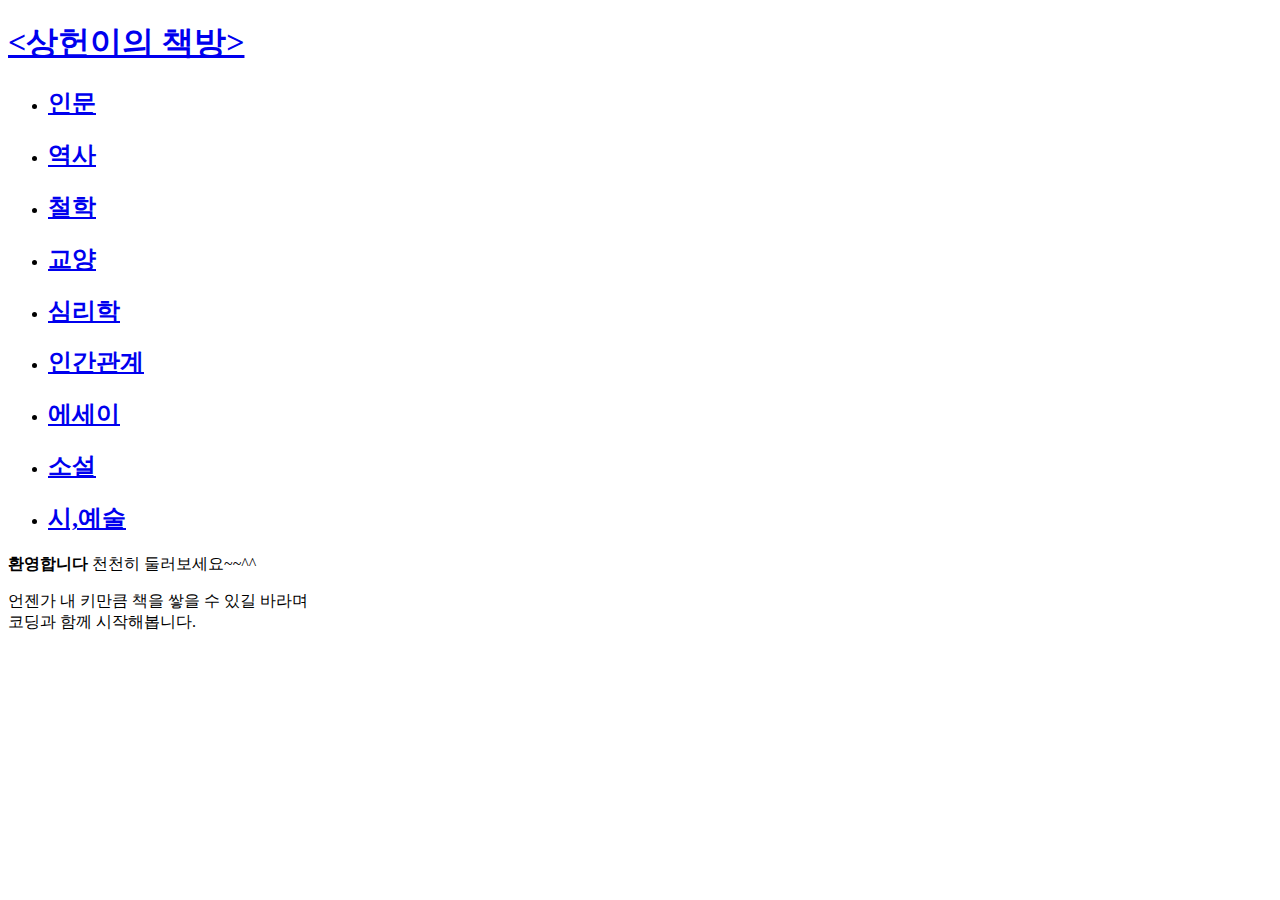
==== essay.html @ d7b2ba4a "링크로 엮은 처음단계" ====
<!doctype html>
<html>
<head>
  <title> 상헌's Library-에세이  </title>
  <meta charset ="utf-8">
  <h1> <a href ="index.html"> <상헌이의 책방> </a> </h1>
  <ul>
    <li> <h2> <a href ="humanities.html"> 인문 </a> </h2> </li>
    <li> <h2> <a href ="history.html"> 역사 </a> </h2> </li>
    <li> <h2> <a href ="philosophy.html"> 철학 </a> </h2> </li>
    <li> <h2> <a href ="the liberal arts.html"> 교양 </a> </h2> </li>
    <li> <h2> <a href ="psychology.html"> 심리학 </a> </h2> </li>
    <li> <h2> <a href ="personal relation.html"> 인간관계 </a> </h2> </li>
    <li> <h2> <a href ="essay.html"> 에세이 </a> </h2> </li>
    <li> <h2> <a href ="novel.html"> 소설 </a> </h2> </li>
    <li> <h2> <a href ="poem,art.html"> 시,예술 </a> </h2> </li>
  </ul>

</head>

<body>
  <p><strong>환영합니다</strong> 천천히 둘러보세요~~^^</p>
  <p>언젠가 내 키만큼 책을 쌓을 수 있길 바라며<br>
  코딩과 함께 시작해봅니다.</p>

</body>
</html>
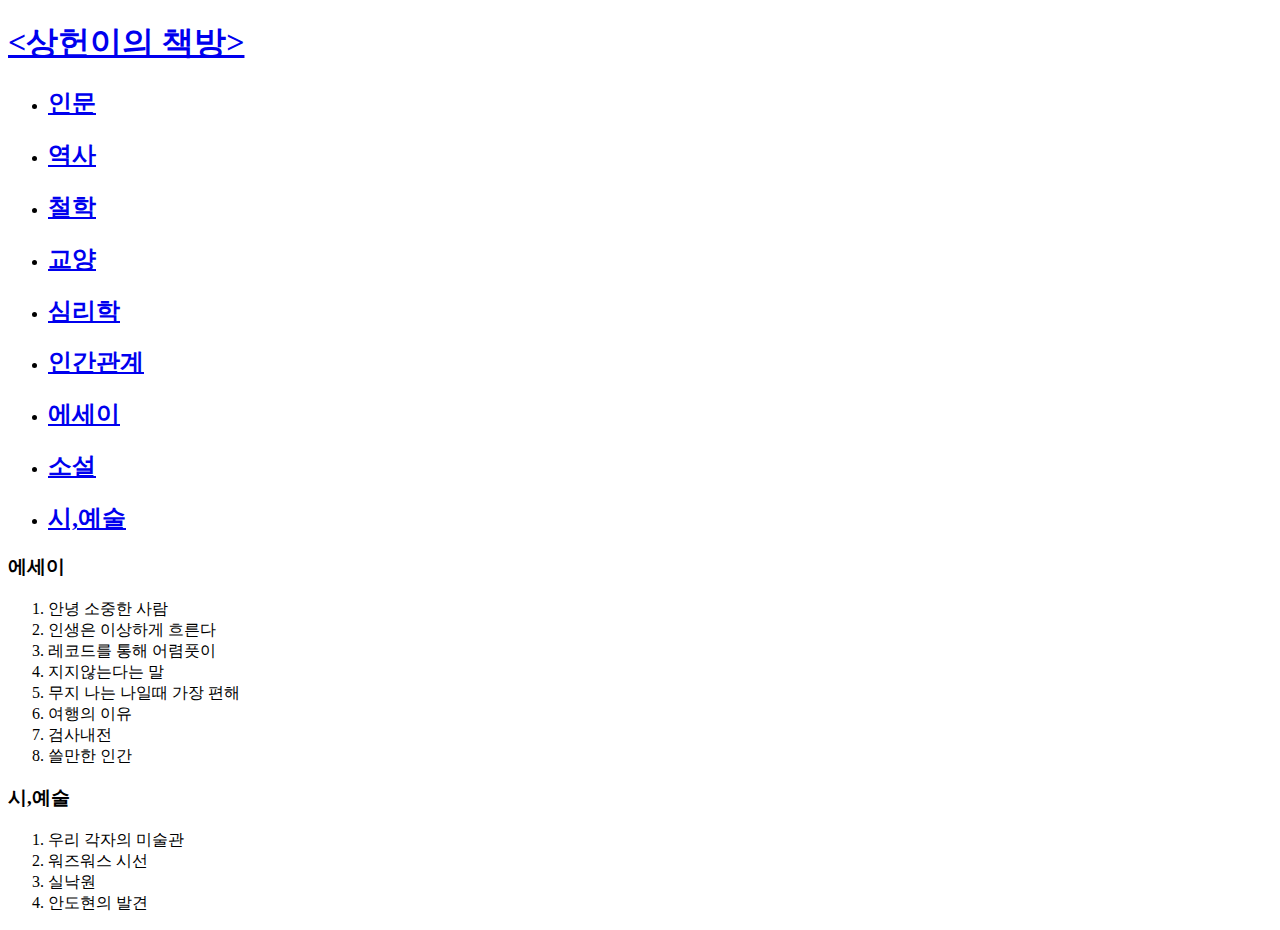
==== commit 9823353b: "Add files via upload" ====
--- a/essay.html
+++ b/essay.html
@@ -19,9 +19,23 @@
 </head>
 
 <body>
-  <p><strong>환영합니다</strong> 천천히 둘러보세요~~^^</p>
-  <p>언젠가 내 키만큼 책을 쌓을 수 있길 바라며<br>
-  코딩과 함께 시작해봅니다.</p>
-
+  <p> <h3> 에세이 </h3> 
+  <ol>
+    <li>안녕 소중한 사람</li>
+    <li>인생은 이상하게 흐른다</li>
+    <li>레코드를 통해 어렴풋이</li>
+    <li>지지않는다는 말</li>
+    <li>무지 나는 나일때 가장 편해</li>
+    <li>여행의 이유</li>
+    <li>검사내전</li>
+    <li>쓸만한 인간</li>
+  </ol> </p>
+  <p> <li><h3> 시,예술 </h3> </li>
+  <ol>
+    <li>우리 각자의 미술관</li>
+    <li>워즈워스 시선</li>
+    <li>실낙원</li>
+    <li>안도현의 발견</li>
+  </ol> </p>
 </body>
 </html>
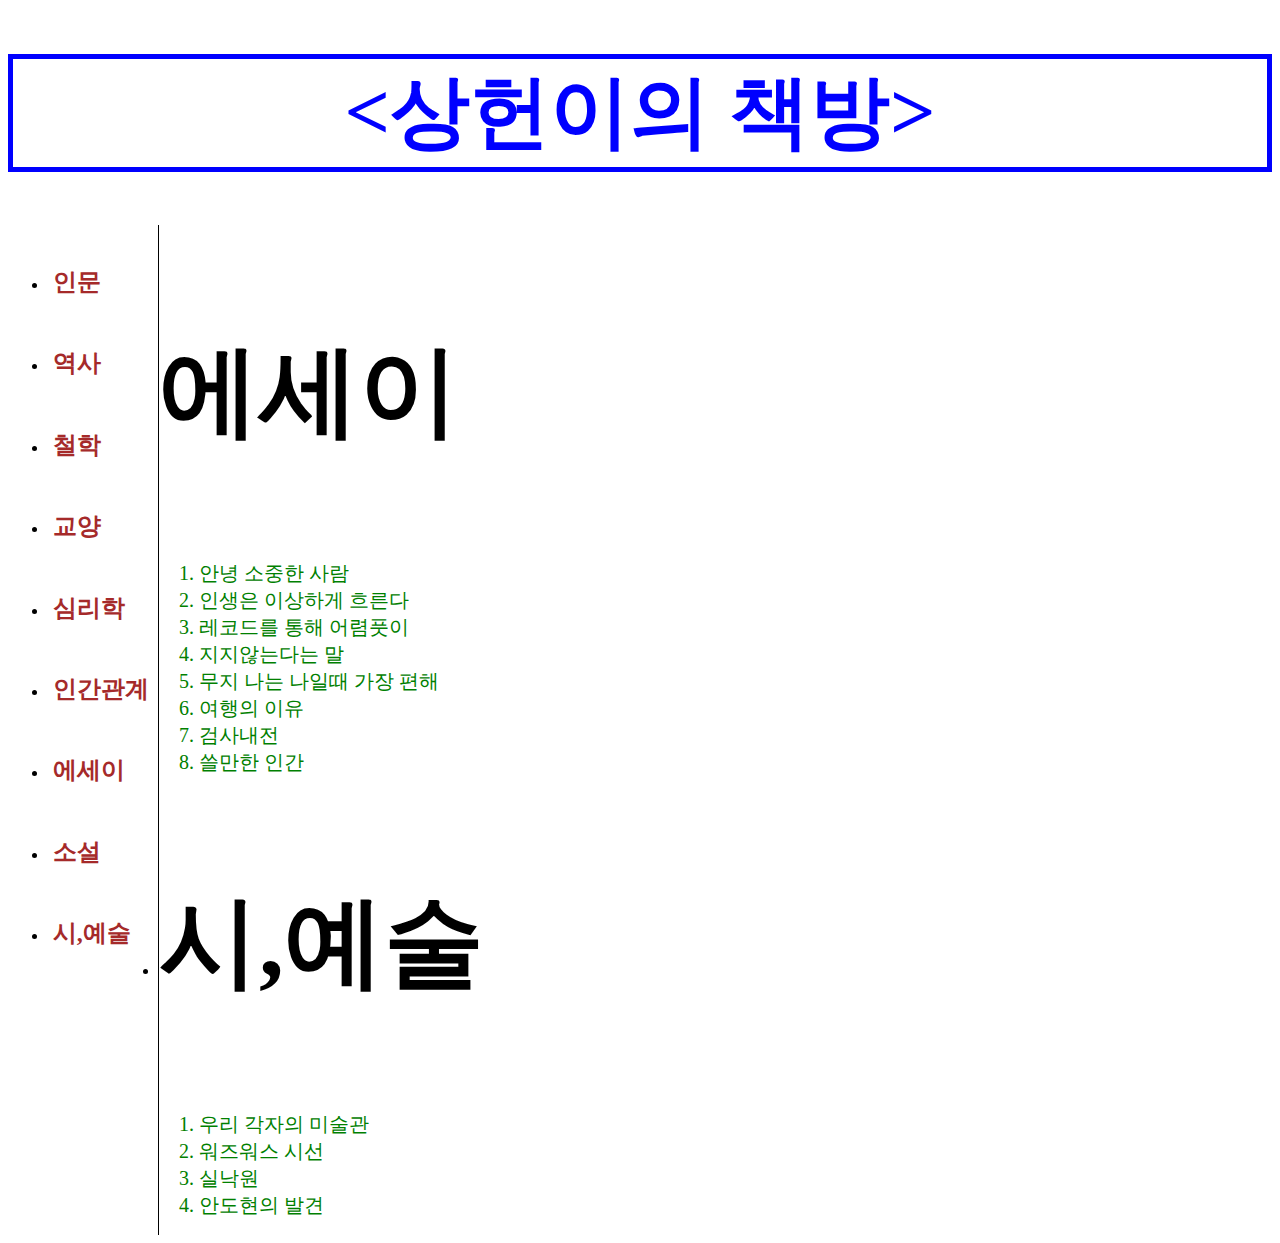
==== commit 43ecf9d3: "css까지 배워버렸다 이말이야~~~" ====
--- a/essay.html
+++ b/essay.html
@@ -3,39 +3,44 @@
 <head>
   <title> 상헌's Library-에세이  </title>
   <meta charset ="utf-8">
-  <h1> <a href ="index.html"> <상헌이의 책방> </a> </h1>
-  <ul>
-    <li> <h2> <a href ="humanities.html"> 인문 </a> </h2> </li>
-    <li> <h2> <a href ="history.html"> 역사 </a> </h2> </li>
-    <li> <h2> <a href ="philosophy.html"> 철학 </a> </h2> </li>
-    <li> <h2> <a href ="the liberal arts.html"> 교양 </a> </h2> </li>
-    <li> <h2> <a href ="psychology.html"> 심리학 </a> </h2> </li>
-    <li> <h2> <a href ="personal relation.html"> 인간관계 </a> </h2> </li>
-    <li> <h2> <a href ="essay.html"> 에세이 </a> </h2> </li>
-    <li> <h2> <a href ="novel.html"> 소설 </a> </h2> </li>
-    <li> <h2> <a href ="poem,art.html"> 시,예술 </a> </h2> </li>
-  </ul>
-
+    <link rel="stylesheet" href="style.css">
 </head>
 
 <body>
-  <p> <h3> 에세이 </h3> 
-  <ol>
-    <li>안녕 소중한 사람</li>
-    <li>인생은 이상하게 흐른다</li>
-    <li>레코드를 통해 어렴풋이</li>
-    <li>지지않는다는 말</li>
-    <li>무지 나는 나일때 가장 편해</li>
-    <li>여행의 이유</li>
-    <li>검사내전</li>
-    <li>쓸만한 인간</li>
-  </ol> </p>
-  <p> <li><h3> 시,예술 </h3> </li>
-  <ol>
-    <li>우리 각자의 미술관</li>
-    <li>워즈워스 시선</li>
-    <li>실낙원</li>
-    <li>안도현의 발견</li>
-  </ol> </p>
+  <h1> <a href ="index.html" style="color:blue;"> <상헌이의 책방> </a> </h1>
+  <div id="grid">
+    <ul class="chart">
+      <li> <h2> <a href ="humanities.html"> 인문 </a> </h2> </li>
+      <li> <h2> <a href ="history.html"> 역사 </a> </h2> </li>
+      <li> <h2> <a href ="philosophy.html"> 철학 </a> </h2> </li>
+      <li> <h2> <a href ="the liberal arts.html"> 교양 </a> </h2> </li>
+      <li> <h2> <a href ="psychology.html"> 심리학 </a> </h2> </li>
+      <li> <h2> <a href ="personal relation.html"> 인간관계 </a> </h2> </li>
+      <li> <h2> <a href ="essay.html"> 에세이 </a> </h2> </li>
+      <li> <h2> <a href ="novel.html"> 소설 </a> </h2> </li>
+      <li> <h2> <a href ="poem,art.html"> 시,예술 </a> </h2> </li>
+    </ul>
+
+    <div class="content">
+       <h3> 에세이 </h3>
+      <ol>
+        <li>안녕 소중한 사람</li>
+        <li>인생은 이상하게 흐른다</li>
+        <li>레코드를 통해 어렴풋이</li>
+        <li>지지않는다는 말</li>
+        <li>무지 나는 나일때 가장 편해</li>
+        <li>여행의 이유</li>
+        <li>검사내전</li>
+        <li>쓸만한 인간</li>
+      </ol> </p>
+      <p> <li><h3> 시,예술 </h3> </li>
+      <ol>
+        <li>우리 각자의 미술관</li>
+        <li>워즈워스 시선</li>
+        <li>실낙원</li>
+        <li>안도현의 발견</li>
+      </ol>
+    </div>
+  </div>
 </body>
 </html>
--- a/style.css
+++ b/style.css
@@ -0,0 +1,26 @@
+li{margin:0; padding:0;}
+a {color : brown;
+    text-decoration:none;
+}
+ h1{
+  font-size:500%;
+  text-align: center;
+  border:5px solid blue;
+  color:blue;
+    }
+  h3{
+    padding-top: :0;
+    font-size:100px;
+  }
+  #grid{
+    display: grid;
+    grid-template-columns: 150px 1fr;
+  }
+  .content{
+    border-left: 1px solid black;
+  }
+  .content > ol > li{
+    font-size:20px;
+    color:green;
+  }
+  .chart > li {padding:0.3em;}
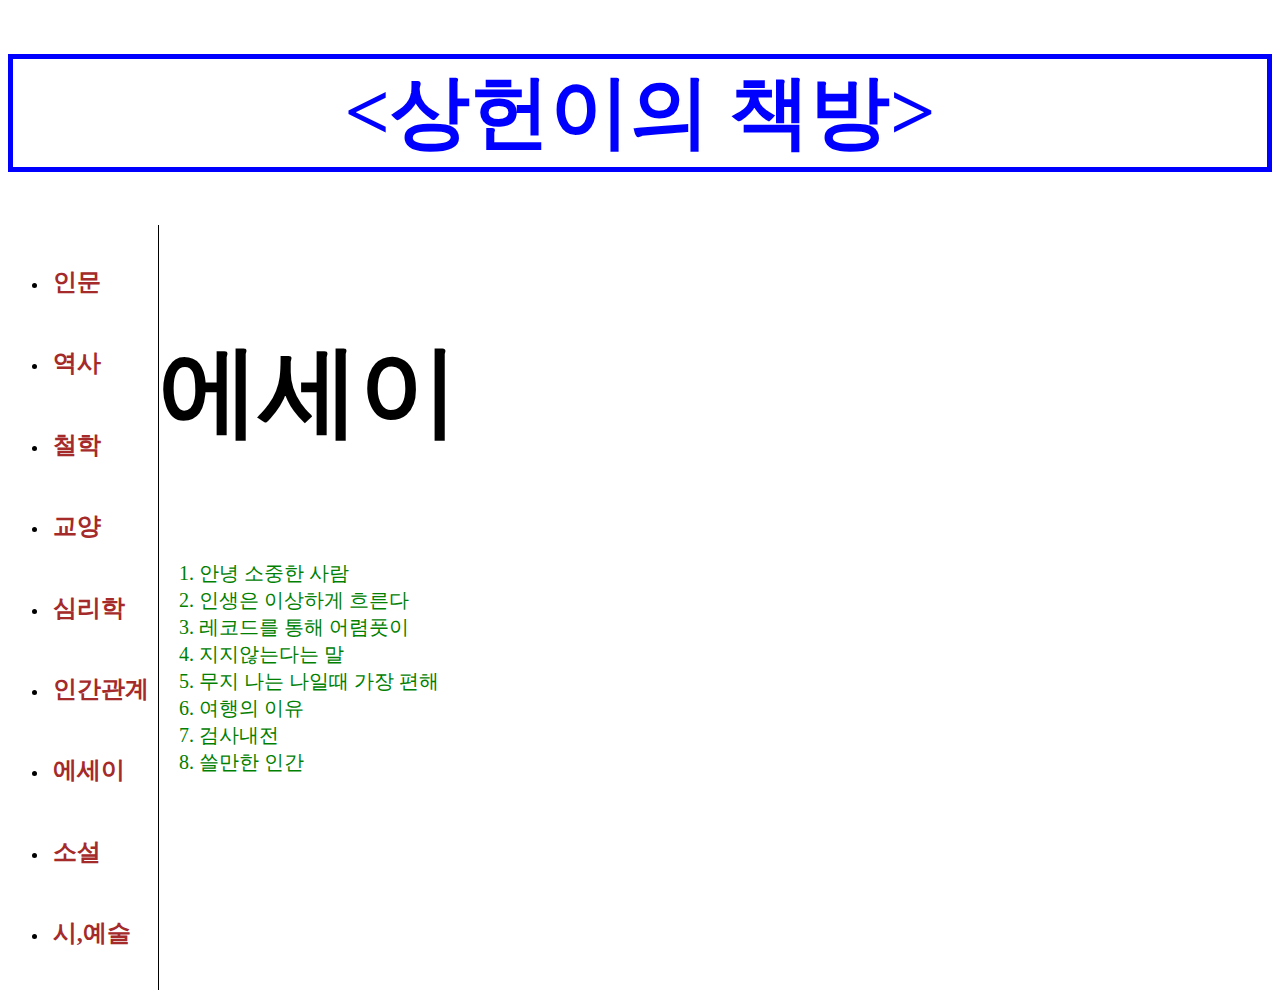
==== commit 31f3c203: "시예술 에세이에 나오길래 바꿈" ====
--- a/essay.html
+++ b/essay.html
@@ -32,13 +32,6 @@
         <li>여행의 이유</li>
         <li>검사내전</li>
         <li>쓸만한 인간</li>
-      </ol> </p>
-      <p> <li><h3> 시,예술 </h3> </li>
-      <ol>
-        <li>우리 각자의 미술관</li>
-        <li>워즈워스 시선</li>
-        <li>실낙원</li>
-        <li>안도현의 발견</li>
       </ol>
     </div>
   </div>
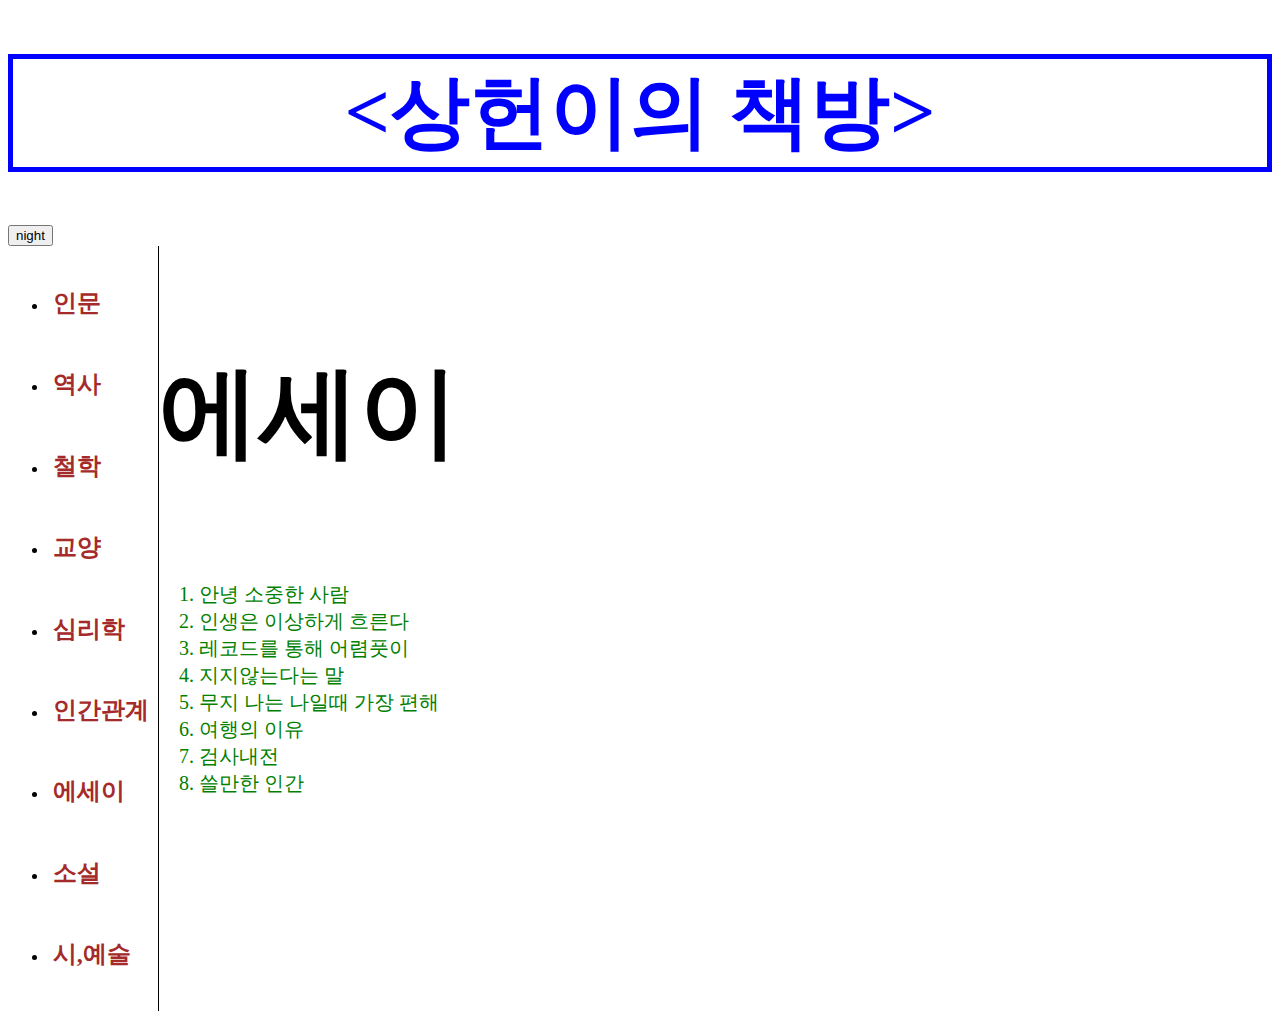
==== commit 217b2f37: "자바스크립트 낮밤 추가" ====
--- a/essay.html
+++ b/essay.html
@@ -4,10 +4,14 @@
   <title> 상헌's Library-에세이  </title>
   <meta charset ="utf-8">
     <link rel="stylesheet" href="style.css">
+    <script src = "colors.js">  </script>
 </head>
 
 <body>
   <h1> <a href ="index.html" style="color:blue;"> <상헌이의 책방> </a> </h1>
+  <input type="button" value="night" onclick="
+  nightDayHandler(this);
+  ">
   <div id="grid">
     <ul class="chart">
       <li> <h2> <a href ="humanities.html"> 인문 </a> </h2> </li>
